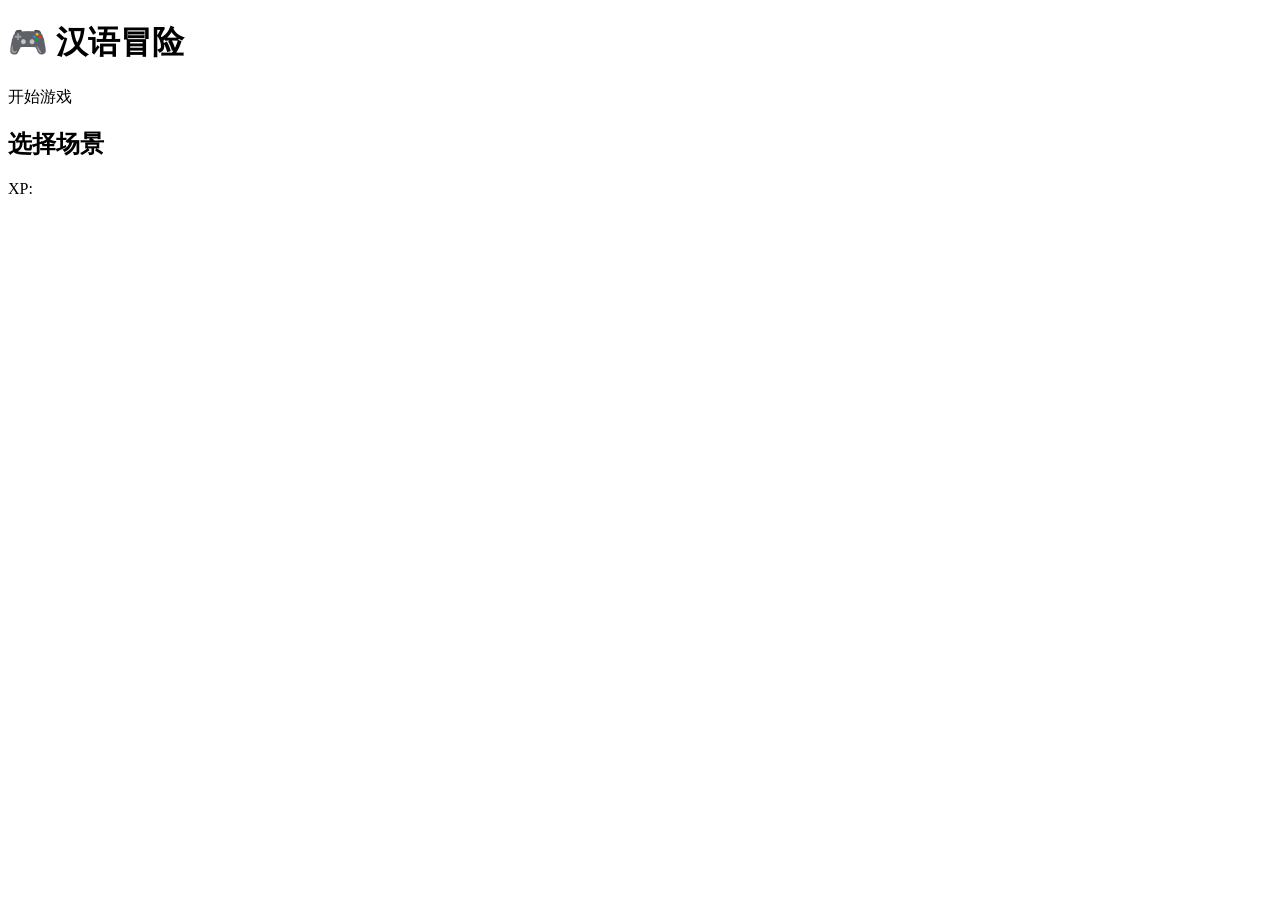
==== index.html @ 6f0e5220 "Add initial HTML structure for 汉语冒险游戏" ====
<!DOCTYPE html>
<html>
<head>
  <meta charset="UTF-8">
  <title>汉语冒险游戏</title>
  <link rel="stylesheet" href="style.css">
</head>

<body>

<!-- 主界面 -->
<div id="home" class="screen active">
  <h1>🎮 汉语冒险</h1>
  <div class="btn" onclick="showMap()">开始游戏</div>
</div>

<!-- 地图 -->
<div id="map" class="screen">
  <h2>选择场景</h2>
  <div id="levelList"></div>
</div>

<!-- 游戏界面 -->
<div id="game" class="screen">
  <h3 id="levelTitle"></h3>

  <div id="xpContainer">
    XP:
    <div id="xpBar"></div>
  </div>

  <p id="question"></p>
  <div id="choices"></div>

  <p id="feedback"></p>
</div>

<script src="data.js"></script>
<script src="game.js"></script>

</body>
</html>
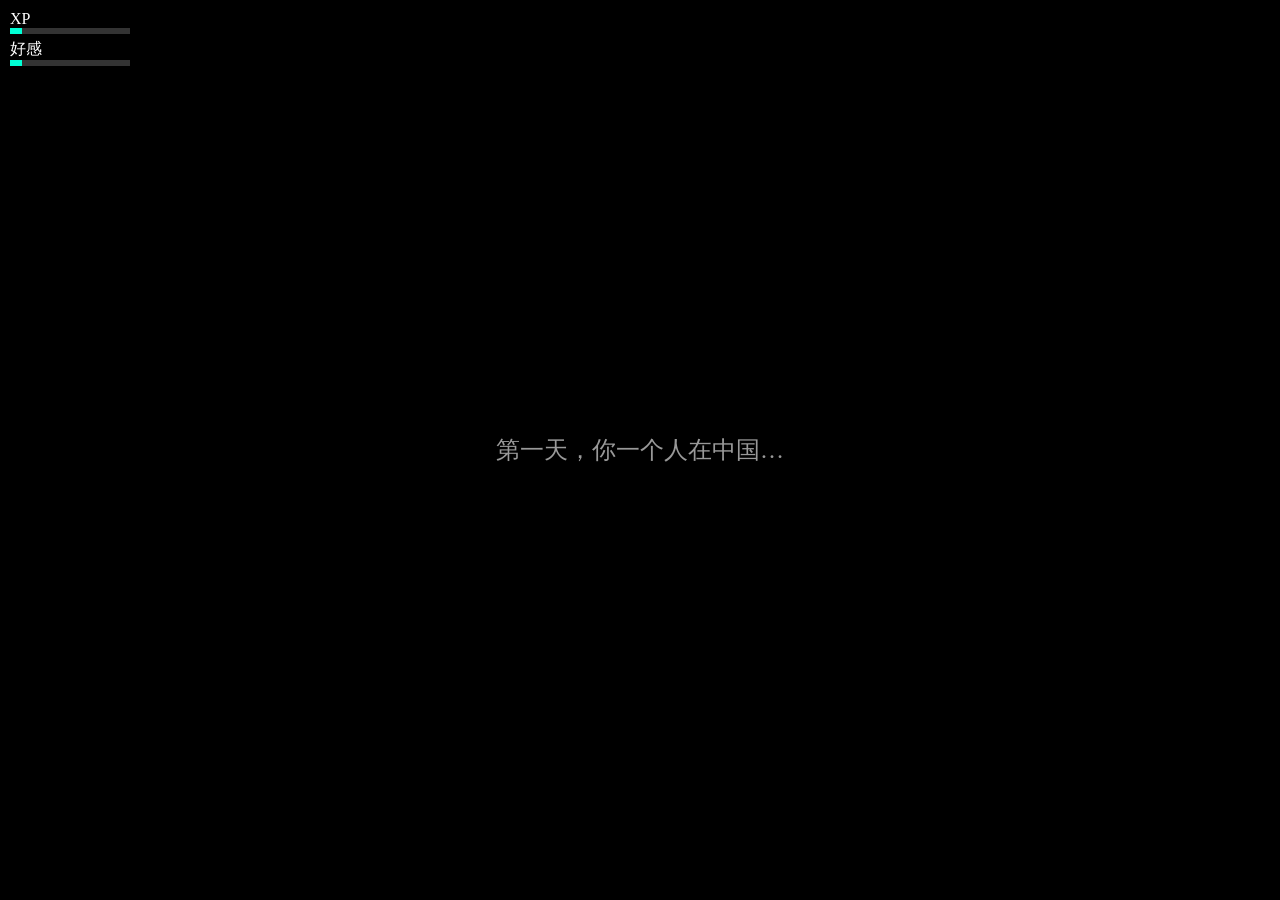
==== commit 7d398dba: "Update index.html" ====
--- a/index.html
+++ b/index.html
@@ -1,42 +1,274 @@
 <!DOCTYPE html>
 <html>
 <head>
-  <meta charset="UTF-8">
-  <title>汉语冒险游戏</title>
-  <link rel="stylesheet" href="style.css">
+<meta charset="UTF-8">
+<title>汉语冒险 · 第一日（作品版）</title>
+
+<style>
+body {
+  margin: 0;
+  font-family: "Segoe UI";
+  color: white;
+  background: black;
+  overflow: hidden;
+}
+
+/* 🎬 场景 */
+.scene {
+  position: fixed;
+  width: 100%;
+  height: 100%;
+  background-size: cover;
+  background-position: center;
+  transition: 1s;
+  z-index: -2;
+}
+
+/* 🌫 遮罩 */
+.overlay {
+  position: fixed;
+  width: 100%;
+  height: 100%;
+  background: rgba(0,0,0,0.4);
+}
+
+/* 🎭 角色 */
+.character {
+  position: absolute;
+  bottom: 0;
+  width: 35%;
+  transition: 0.5s;
+  opacity: 0;
+}
+
+.left { left: 5%; }
+.right { right: 5%; }
+
+.show { opacity: 1; transform: translateY(0); }
+
+/* 💬 对话框 */
+.dialogue-box {
+  position: absolute;
+  bottom: 0;
+  width: 100%;
+  padding: 20px;
+  background: linear-gradient(to top, rgba(0,0,0,0.8), transparent);
+}
+
+.name {
+  font-weight: bold;
+  margin-bottom: 5px;
+}
+
+.text {
+  font-size: 18px;
+}
+
+/* 🎮 选项 */
+.choices {
+  margin-top: 15px;
+}
+
+.choice {
+  background: rgba(255,255,255,0.2);
+  padding: 10px;
+  margin: 5px 0;
+  border-radius: 10px;
+  cursor: pointer;
+  transition: 0.2s;
+}
+
+.choice:hover {
+  background: rgba(255,255,255,0.4);
+}
+
+/* 📊 HUD */
+.hud {
+  position: absolute;
+  top: 10px;
+  left: 10px;
+}
+
+.bar {
+  width: 120px;
+  height: 6px;
+  background: rgba(255,255,255,0.2);
+  margin-bottom: 5px;
+}
+
+.fill {
+  height: 100%;
+  background: #00ffd5;
+  width: 10%;
+  transition: 0.5s;
+}
+
+/* 🎬 开场 */
+#intro {
+  position: fixed;
+  width: 100%;
+  height: 100%;
+  background: black;
+  display: flex;
+  justify-content: center;
+  align-items: center;
+  font-size: 24px;
+}
+</style>
 </head>
 
 <body>
 
-<!-- 主界面 -->
-<div id="home" class="screen active">
-  <h1>🎮 汉语冒险</h1>
-  <div class="btn" onclick="showMap()">开始游戏</div>
+<div id="intro">第一天，你一个人在中国…</div>
+
+<div id="scene" class="scene"></div>
+<div class="overlay"></div>
+
+<img id="charL" class="character left">
+<img id="charR" class="character right">
+
+<div class="hud">
+  XP<div class="bar"><div id="xp" class="fill"></div></div>
+  好感<div class="bar"><div id="aff" class="fill"></div></div>
 </div>
 
-<!-- 地图 -->
-<div id="map" class="screen">
-  <h2>选择场景</h2>
-  <div id="levelList"></div>
+<div class="dialogue-box">
+  <div id="name" class="name"></div>
+  <div id="text" class="text"></div>
+  <div id="choices" class="choices"></div>
 </div>
 
-<!-- 游戏界面 -->
-<div id="game" class="screen">
-  <h3 id="levelTitle"></h3>
-
-  <div id="xpContainer">
-    XP:
-    <div id="xpBar"></div>
-  </div>
-
-  <p id="question"></p>
-  <div id="choices"></div>
-
-  <p id="feedback"></p>
-</div>
-
-<script src="data.js"></script>
-<script src="game.js"></script>
+<script>
+
+/* 状态 */
+let xp = 0;
+let aff = 0;
+let node = "start";
+
+/* 🎭 剧情树（扩展版🔥） */
+const story = {
+  start: {
+    bg: "https://picsum.photos/800/600?restaurant",
+    left: "https://i.imgur.com/6X4bZQK.png",
+    name: "服务员",
+    text: "欢迎光临，你要吃什么？",
+    choices: [
+      { text: "我要米饭", next: "good", xp: 10, aff: 5 },
+      { text: "我吃水", next: "bad", xp: 0, aff: -5 }
+    ]
+  },
+
+  good: {
+    text: "好的，请稍等。",
+    choices: [
+      { text: "谢谢", next: "good2", xp: 5, aff: 5 }
+    ]
+  },
+
+  bad: {
+    text: "嗯？你是说喝水吗？",
+    choices: [
+      { text: "对，我要水", next: "recover", xp: 5, aff: 2 }
+    ]
+  },
+
+  recover: {
+    text: "好的，下次注意用“喝”。",
+    choices: [
+      { text: "谢谢提醒", next: "good2", xp: 5, aff: 5 }
+    ]
+  },
+
+  good2: {
+    text: "你的中文越来越好了！",
+    choices: [
+      { text: "继续交流", next: "end" }
+    ]
+  },
+
+  end: {
+    text: "",
+    choices: []
+  }
+};
+
+/* 打字机 */
+function type(text) {
+  let el = document.getElementById("text");
+  el.innerHTML = "";
+  let i = 0;
+  function t() {
+    if (i < text.length) {
+      el.innerHTML += text[i++];
+      setTimeout(t, 25);
+    }
+  }
+  t();
+}
+
+/* 更新 */
+function update() {
+  document.getElementById("xp").style.width = xp + "%";
+  document.getElementById("aff").style.width = (aff+50) + "%";
+}
+
+/* 渲染 */
+function render() {
+  let s = story[node];
+
+  if (node === "end") return ending();
+
+  if (s.bg) document.getElementById("scene").style.backgroundImage = `url(${s.bg})`;
+
+  if (s.left) {
+    let c = document.getElementById("charL");
+    c.src = s.left;
+    c.classList.add("show");
+  }
+
+  document.getElementById("name").innerText = s.name || "";
+  type(s.text);
+
+  let div = document.getElementById("choices");
+  div.innerHTML = "";
+
+  s.choices.forEach(c => {
+    let btn = document.createElement("div");
+    btn.className = "choice";
+    btn.innerText = c.text;
+
+    btn.onclick = () => {
+      xp += c.xp || 0;
+      aff += c.aff || 0;
+      node = c.next;
+      update();
+      render();
+    };
+
+    div.appendChild(btn);
+  });
+}
+
+/* 结局 */
+function ending() {
+  let result = "";
+
+  if (aff > 10) result = "🎉 你已经可以自信地用中文交流！";
+  else if (aff > 0) result = "🙂 你还在适应，但越来越好了。";
+  else result = "😅 今天有点尴尬，但这是成长的一部分。";
+
+  document.getElementById("name").innerText = "";
+  type(result);
+  document.getElementById("choices").innerHTML = "";
+}
+
+/* 开场 */
+setTimeout(()=>{
+  document.getElementById("intro").style.display = "none";
+  render();
+},2000);
+
+</script>
 
 </body>
 </html>
